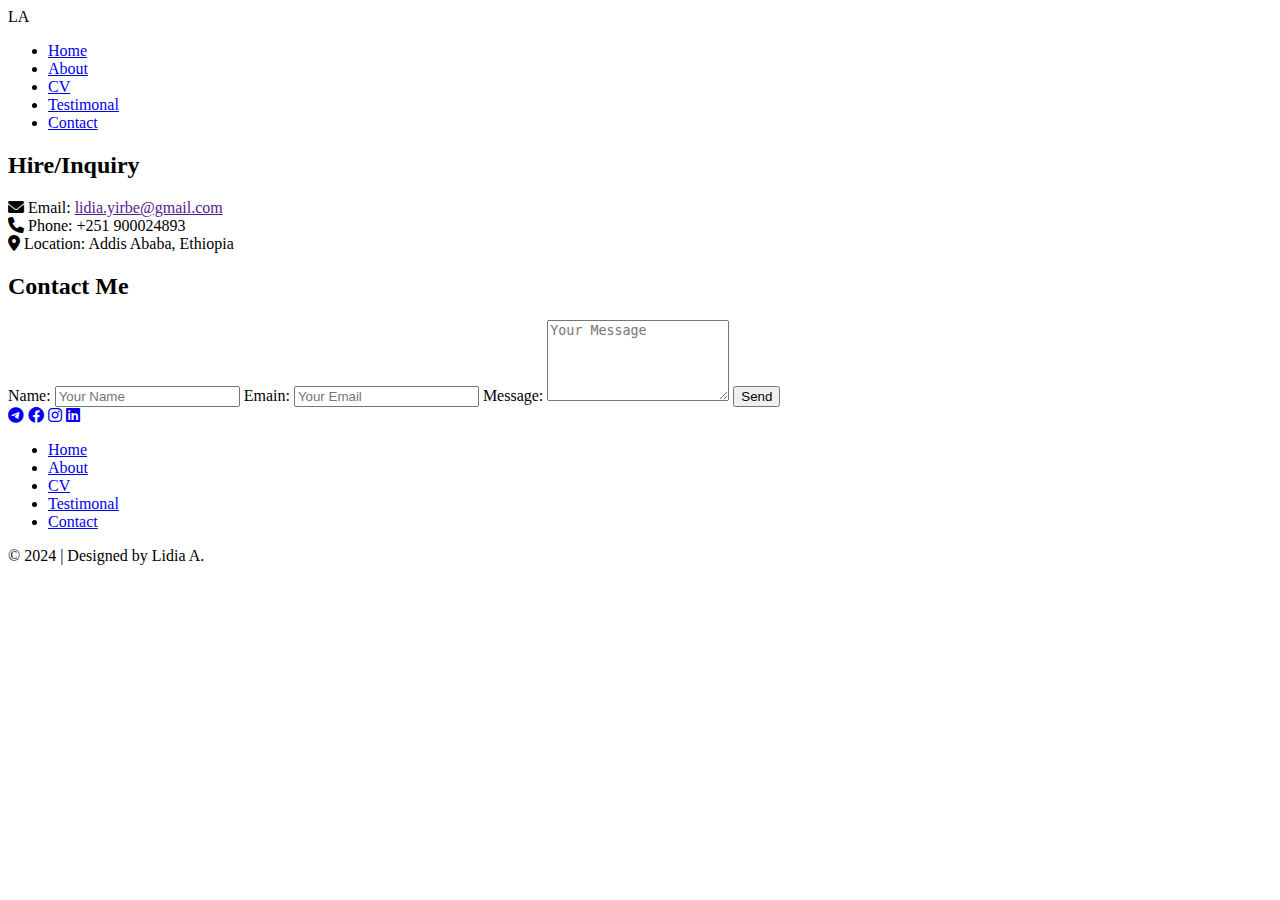
==== src/contact.html @ 29e95994 "initial commit" ====
<!DOCTYPE html>
<html lang="en">
  <head>
    <meta charset="UTF-8" />
    <meta name="viewport" content="width=device-width, initial-scale=1.0" />
    <link
      href="https://cdnjs.cloudflare.com/ajax/libs/font-awesome/6.0.0-beta3/css/all.min.css"
      rel="stylesheet"
    />
    <title>Contact Page</title>
  </head>
  <body>
    <header>
      <div id="logo">
        <span>LA</span>
      </div>
      <nav class="top-nav">
        <ul>
          <li>
            <a href="home.html">Home</a>
          </li>
          <li>
            <a href="about.html">About</a>
          </li>
          <li>
            <a href="cv.html">CV</a>
          </li>
          <li>
            <a href="testimonal.html">Testimonal</a>
          </li>
          <li>
            <a href="contact.html">Contact</a>
          </li>
        </ul>
      </nav>
    </header>
    <div class="container">
      <div class="left-section">
        <h2>Hire/Inquiry</h2>
        <div class="contact-info">
          <div>
            <i class="fas fa-envelope"></i>
            Email: <a href="">lidia.yirbe@gmail.com</a>
          </div>
          <div>
            <i class="fas fa-phone"></i>
            Phone: +251 900024893
          </div>
          <div>
            <i class="fas fa-map-marker-alt"></i>
            Location: Addis Ababa, Ethiopia
          </div>
        </div>
      </div>
      <div class="right-section">
        <h2>Contact Me</h2>
        <form action="submit-form.php" method="POST">
          <label for="name">Name:</label>
          <input type="text" id="name" placeholder="Your Name" required />
          <label for="email">Emain:</label>
          <input type="email" id="email" placeholder="Your Email" required />
          <label for="message">Message:</label>
          <textarea
            id="message"
            rows="5"
            placeholder="Your Message"
            required
          ></textarea>
          <button type="submit">Send</button>
        </form>
      </div>
    </div>

    <footer>
      <div>
        <a href="https://telegram.org/" target="_blank"
          ><i class="fab fa-telegram"></i
        ></a>
        <a href="https://www.facebook.com/" target="_blank"
          ><i class="fab fa-facebook"></i
        ></a>
        <a href="https://www.instagram.com/" target="_blank"
          ><i class="fab fa-instagram"></i
        ></a>
        <a href="https://www.linkedin.com/" target="_blank"
          ><i class="fab fa-linkedin"></i
        ></a>
      </div>
      <div class="menu">
        <nav class="bottom-nav">
          <ul>
            <li>
              <a href="home.html">Home</a>
            </li>
            <li>
              <a href="about.html">About</a>
            </li>
            <li>
              <a href="cv.html">CV</a>
            </li>
            <li>
              <a href="testimonal.html">Testimonal</a>
            </li>
            <li>
              <a href="contact.html">Contact</a>
            </li>
          </ul>
        </nav>
      </div>
      <div class="copyright">© 2024 | Designed by Lidia A.</div>
    </footer>
  </body>
</html>
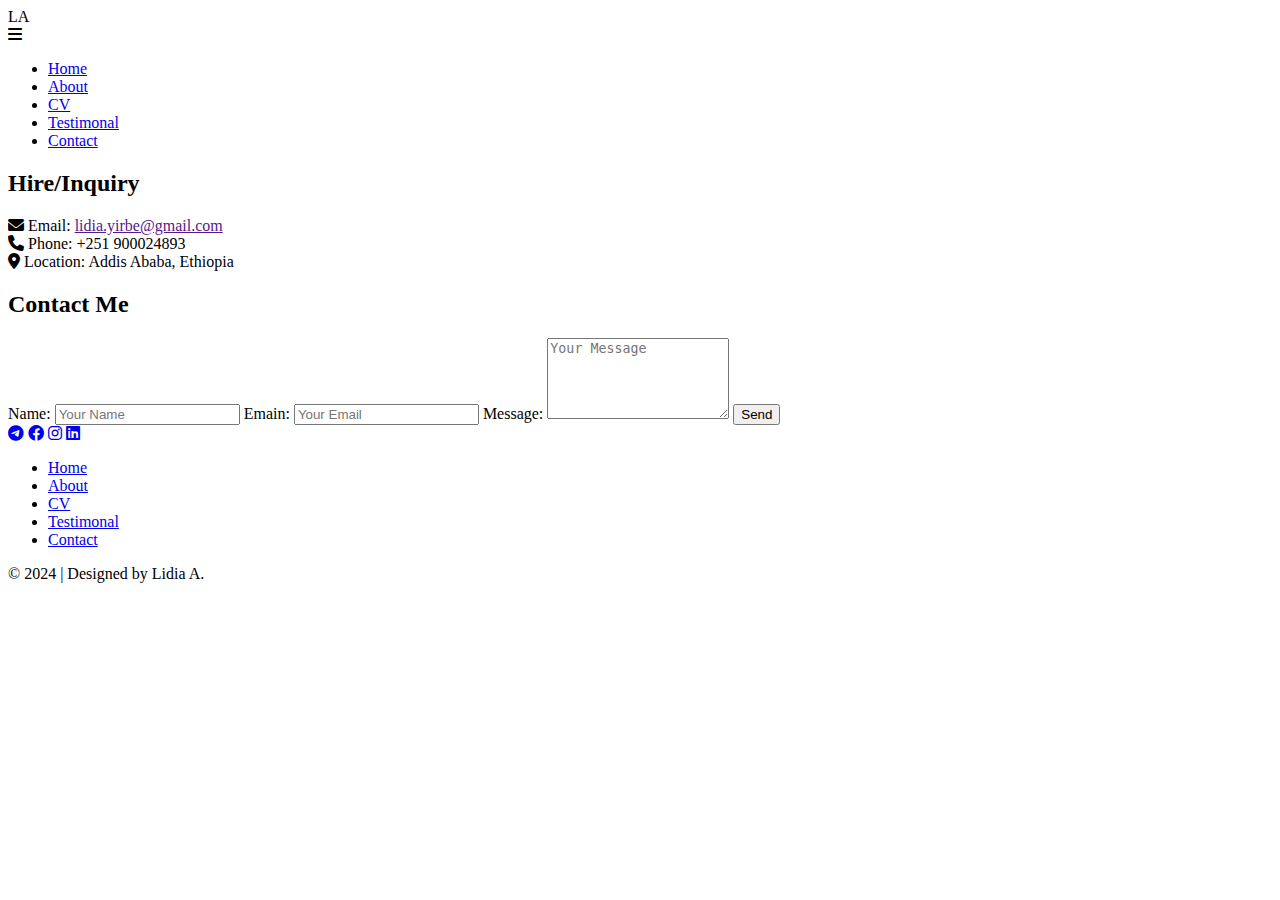
==== commit 0edbb270: "Added CSS and JS for portfolio" ====
--- a/src/contact.html
+++ b/src/contact.html
@@ -7,12 +7,19 @@
       href="https://cdnjs.cloudflare.com/ajax/libs/font-awesome/6.0.0-beta3/css/all.min.css"
       rel="stylesheet"
     />
+    <link
+      rel="stylesheet"
+      href="\UGR-2984-15-portfolio-profile-html-css-js\style.css"
+    />
     <title>Contact Page</title>
   </head>
   <body>
     <header>
       <div id="logo">
         <span>LA</span>
+      </div>
+      <div class="hamburger-menu" onclick="toggleMenu()">
+        <i class="fas fa-bars"></i>
       </div>
       <nav class="top-nav">
         <ul>
@@ -54,7 +61,7 @@
       </div>
       <div class="right-section">
         <h2>Contact Me</h2>
-        <form action="submit-form.php" method="POST">
+        <form action="\submit-contact" method="POST">
           <label for="name">Name:</label>
           <input type="text" id="name" placeholder="Your Name" required />
           <label for="email">Emain:</label>
@@ -72,17 +79,26 @@
     </div>
 
     <footer>
-      <div>
-        <a href="https://telegram.org/" target="_blank"
+      <div class="icon">
+        <a href="https://telegram.org/" aria-label="Telegram" target="_blank"
           ><i class="fab fa-telegram"></i
         ></a>
-        <a href="https://www.facebook.com/" target="_blank"
+        <a
+          href="https://www.facebook.com/"
+          aria-label="facebook"
+          target="_blank"
           ><i class="fab fa-facebook"></i
         ></a>
-        <a href="https://www.instagram.com/" target="_blank"
+        <a
+          href="https://www.instagram.com/"
+          aria-label="instagram"
+          target="_blank"
           ><i class="fab fa-instagram"></i
         ></a>
-        <a href="https://www.linkedin.com/" target="_blank"
+        <a
+          href="https://www.linkedin.com/"
+          aria-label="linkedin"
+          target="_blank"
           ><i class="fab fa-linkedin"></i
         ></a>
       </div>
@@ -109,5 +125,9 @@
       </div>
       <div class="copyright">© 2024 | Designed by Lidia A.</div>
     </footer>
+    <script
+      src="\UGR-2984-15-portfolio-profile-html-css-js\script.js"
+      defer
+    ></script>
   </body>
 </html>
